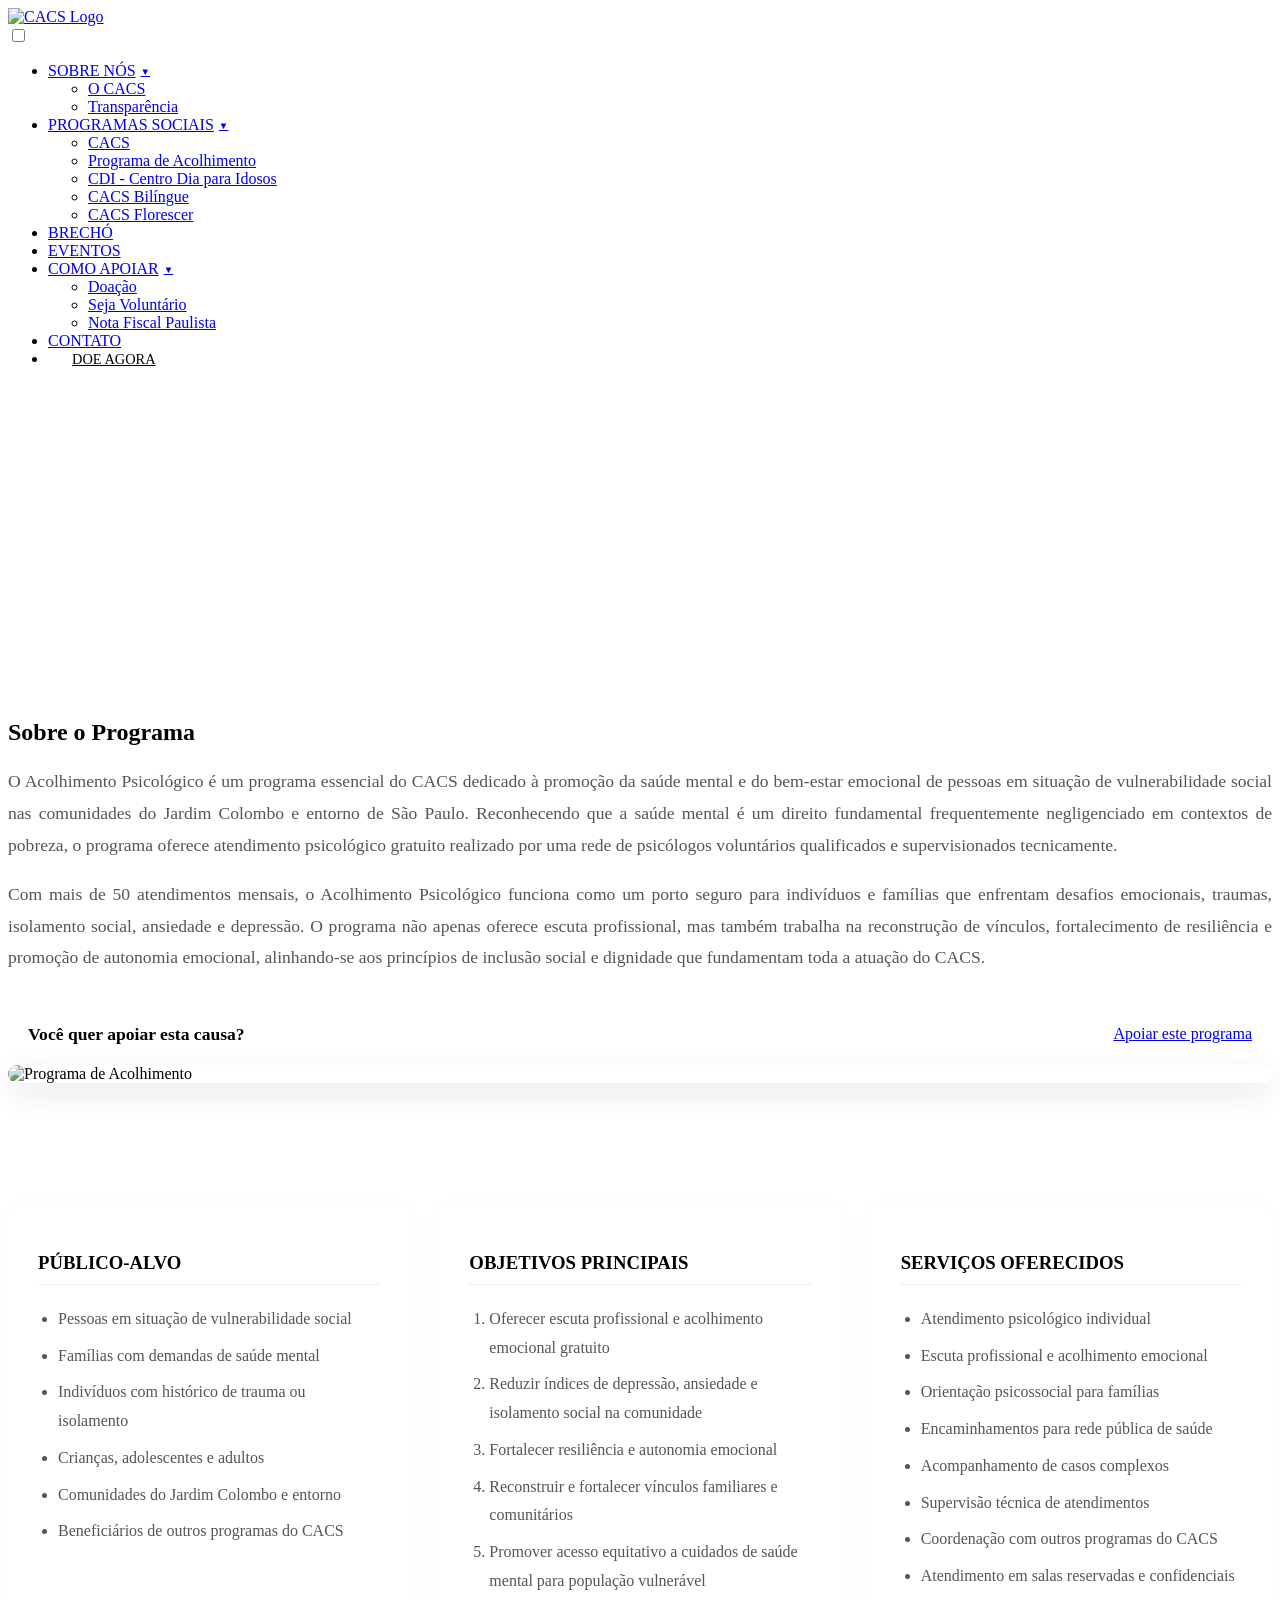
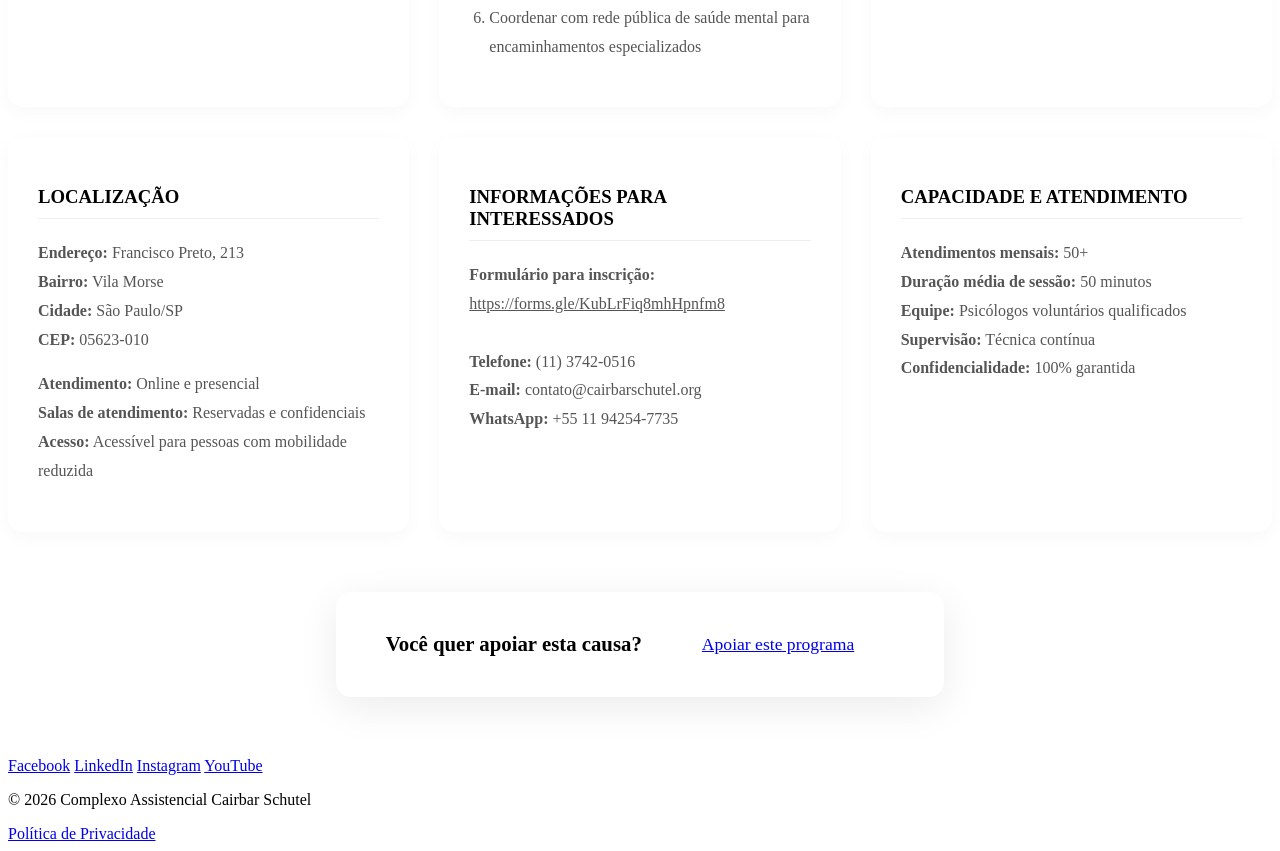
==== pages/acolhimento.html @ 53f3a4b4 "Update support link for psychological program" ====
﻿<!DOCTYPE html>
<html lang="pt-BR">
<head>
    <meta charset="UTF-8">
    <meta name="viewport" content="width=device-width, initial-scale=1.0">
    <meta name="description" content="Acolhimento Psicológico CACS: Atendimento gratuito de saúde mental para pessoas vulneráveis. Escuta profissional com psicólogos voluntários qualificados.">
    <title>Programa de Acolhimento - CACS</title>
    <link rel="preconnect" href="https://fonts.googleapis.com">
    <link rel="preconnect" href="https://fonts.gstatic.com" crossorigin>
    <link href="https://fonts.googleapis.com/css2?family=Roboto:wght@300;400;500;700&display=swap" rel="stylesheet">
    <link rel="stylesheet" href="../assets/css/style.css">
    <link rel="icon" type="image/x-icon" href="https://cacs-cairbarschutel.org.br/wp-content/uploads/2024/09/fav-1.png">
</head>
<body>
    <header class="site-header">
        <div class="container header-container">
            <div class="logo">
                <a href="../index.html">
                    <img src="../assets/img/Logo-Cairbar-Branco.png" alt="CACS Logo">
                </a>
            </div>
            <input type="checkbox" id="nav-toggle" class="nav-toggle-input">
            <label for="nav-toggle" class="menu-toggle" aria-label="Abrir Menu">
                <span></span><span></span><span></span>
            </label>
            <nav class="main-nav">
                <ul>
                    <li class="dropdown-wrapper">
                        <a href="../index.html#impacto" style="display: flex; align-items: center; gap: 5px;">SOBRE NÓS <span style="font-size: 0.6rem;">▼</span></a>
                        <ul class="dropdown-menu">
                            <li><a href="cacs.html">O CACS</a></li>
                            <li><a href="../pages/transparencia.html">Transparência</a></li>
                        </ul>
                    </li>
                    <li class="dropdown-wrapper">
                        <a href="../index.html#sobre" style="display: flex; align-items: center; gap: 5px;">PROGRAMAS SOCIAIS <span style="font-size: 0.6rem;">▼</span></a>
                        <ul class="dropdown-menu">
                            <li><a href="cacs.html">CACS</a></li>
                            <li><a href="acolhimento.html">Programa de Acolhimento</a></li>
                            <li><a href="cdi.html">CDI - Centro Dia para Idosos</a></li>
                            <li><a href="bilingue.html">CACS Bilíngue</a></li>
                            <li><a href="florescer.html">CACS Florescer</a></li>
                        </ul>
                    </li>
                    <li><a href="../index.html#brecho">BRECHÓ</a></li>
                    <li><a href="../index.html#eventos">EVENTOS</a></li>
                    <li class="dropdown-wrapper">
                        <a href="../index.html#faca-parte" style="display: flex; align-items: center; gap: 5px;">COMO APOIAR <span style="font-size: 0.6rem;">▼</span></a>
                        <ul class="dropdown-menu">
                            <li><a href="doacao.html">Doação</a></li>
                            <li><a href="voluntario.html">Seja Voluntário</a></li>
                            <li><a href="nfp.html">Nota Fiscal Paulista</a></li>
                        </ul>
                    </li>
                    <li><a href="../index.html#contato">CONTATO</a></li>
                    <li><a href="doacao.html" class="btn btn-primary" style="padding: 8px 24px; font-size: 0.9rem; color: var(--secondary-color);">DOE AGORA</a></li>
                </ul>
            </nav>
        </div>
    </header>

    <main>
        <section class="page-header" style="background-color: var(--secondary-color); color: #fff; padding: 60px 0; text-align: center;">
            <div class="container fade-in-up">
                <h1 data-content="hero-title" style="font-size: 3rem; margin-bottom: 10px; color: var(--primary-color);">Programa de Acolhimento</h1>
                <p data-content="hero-description" style="font-size: 1.2rem; max-width: 800px; margin: 0 auto; line-height: 1.6;">Oferecemos acolhimento e suporte integral para pessoas em situação de vulnerabilidade.</p>
            </div>
        </section>

        <section style="padding: 60px 0; background-color: var(--bg-white);">
            <div class="container split-layout">
                <div class="text-wrapper fade-in-up">
                    <h2 data-content="sobre-title" style="color: var(--secondary-color); margin-bottom: 20px;">Sobre o Programa</h2>
                    <p style="font-size: 1.1rem; line-height: 1.8; color: #555; text-align: justify; margin-bottom: 15px;">O Acolhimento Psicológico é um programa essencial do CACS dedicado à promoção da saúde mental e do bem-estar emocional de pessoas em situação de vulnerabilidade social nas comunidades do Jardim Colombo e entorno de São Paulo. Reconhecendo que a saúde mental é um direito fundamental frequentemente negligenciado em contextos de pobreza, o programa oferece atendimento psicológico gratuito realizado por uma rede de psicólogos voluntários qualificados e supervisionados tecnicamente.</p>
                    <p style="font-size: 1.1rem; line-height: 1.8; color: #555; text-align: justify; margin-bottom: 15px;">Com mais de 50 atendimentos mensais, o Acolhimento Psicológico funciona como um porto seguro para indivíduos e famílias que enfrentam desafios emocionais, traumas, isolamento social, ansiedade e depressão. O programa não apenas oferece escuta profissional, mas também trabalha na reconstrução de vínculos, fortalecimento de resiliência e promoção de autonomia emocional, alinhando-se aos princípios de inclusão social e dignidade que fundamentam toda a atuação do CACS.</p>
                    
                    <div style="margin-top: 30px; padding: 20px; background-color: var(--bg-light); border-radius: 10px; display: flex; align-items: center; justify-content: space-between; gap: 20px; flex-wrap: wrap;">
                        <span style="font-weight: 700; color: var(--secondary-color); font-size: 1.1rem;">Você quer apoiar esta causa?</span>
                        <a href="https://forms.gle/4BcMrLkKJGrSGbwz6" target="_blank" class="btn btn-primary" style="white-space: nowrap;">Apoiar este programa</a>
                    </div>
                </div>
                <div class="image-wrapper fade-in-up" style="transition-delay: 0.2s; align-self: stretch; display: flex; margin-bottom: 0;">
                    <img data-content="sobre-image" src="../assets/img/7. Acolhimento Psicológico.png" alt="Programa de Acolhimento" style="border-radius: 20px; box-shadow: 0 10px 30px rgba(0,0,0,0.1); width: 100%; height: 100%; object-fit: cover;">
                </div>
            </div>
        </section>

        <section style="padding: 60px 0; background-color: var(--bg-light);">
            <div class="container">
                <div style="display: grid; grid-template-columns: repeat(auto-fit, minmax(320px, 1fr)); gap: 30px;">
                    
                    <!-- BOX 1: Público-Alvo -->
                    <div class="fade-in-up" style="background: #fff; padding: 30px; border-radius: 15px; box-shadow: 0 5px 20px rgba(0,0,0,0.03); border-top: 4px solid var(--primary-color);">
                        <h3 style="color: var(--secondary-color); margin-bottom: 20px; border-bottom: 1px solid #eee; padding-bottom: 10px;">PÚBLICO-ALVO</h3>
                        <ul style="color: #555; line-height: 1.8; padding-left: 20px;">
                            <li style="list-style-type: disc; margin-bottom: 8px;">Pessoas em situação de vulnerabilidade social</li>
                            <li style="list-style-type: disc; margin-bottom: 8px;">Famílias com demandas de saúde mental</li>
                            <li style="list-style-type: disc; margin-bottom: 8px;">Indivíduos com histórico de trauma ou isolamento</li>
                            <li style="list-style-type: disc; margin-bottom: 8px;">Crianças, adolescentes e adultos</li>
                            <li style="list-style-type: disc; margin-bottom: 8px;">Comunidades do Jardim Colombo e entorno</li>
                            <li style="list-style-type: disc; margin-bottom: 8px;">Beneficiários de outros programas do CACS</li>
                        </ul>
                    </div>

                    <!-- BOX 2: Objetivos Principais -->
                    <div class="fade-in-up" style="background: #fff; padding: 30px; border-radius: 15px; box-shadow: 0 5px 20px rgba(0,0,0,0.03); border-top: 4px solid var(--primary-color); transition-delay: 0.1s;">
                        <h3 style="color: var(--secondary-color); margin-bottom: 20px; border-bottom: 1px solid #eee; padding-bottom: 10px;">OBJETIVOS PRINCIPAIS</h3>
                        <ol style="color: #555; line-height: 1.8; padding-left: 20px;">
                            <li style="margin-bottom: 8px;">Oferecer escuta profissional e acolhimento emocional gratuito</li>
                            <li style="margin-bottom: 8px;">Reduzir índices de depressão, ansiedade e isolamento social na comunidade</li>
                            <li style="margin-bottom: 8px;">Fortalecer resiliência e autonomia emocional</li>
                            <li style="margin-bottom: 8px;">Reconstruir e fortalecer vínculos familiares e comunitários</li>
                            <li style="margin-bottom: 8px;">Promover acesso equitativo a cuidados de saúde mental para população vulnerável</li>
                            <li style="margin-bottom: 8px;">Coordenar com rede pública de saúde mental para encaminhamentos especializados</li>
                        </ol>
                    </div>

                    <!-- BOX 3: Serviços Oferecidos -->
                    <div class="fade-in-up" style="background: #fff; padding: 30px; border-radius: 15px; box-shadow: 0 5px 20px rgba(0,0,0,0.03); border-top: 4px solid var(--primary-color); transition-delay: 0.2s;">
                        <h3 style="color: var(--secondary-color); margin-bottom: 20px; border-bottom: 1px solid #eee; padding-bottom: 10px;">SERVIÇOS OFERECIDOS</h3>
                        <ul style="color: #555; line-height: 1.8; padding-left: 20px;">
                            <li style="list-style-type: disc; margin-bottom: 8px;">Atendimento psicológico individual</li>
                            <li style="list-style-type: disc; margin-bottom: 8px;">Escuta profissional e acolhimento emocional</li>
                            <li style="list-style-type: disc; margin-bottom: 8px;">Orientação psicossocial para famílias</li>
                            <li style="list-style-type: disc; margin-bottom: 8px;">Encaminhamentos para rede pública de saúde</li>
                            <li style="list-style-type: disc; margin-bottom: 8px;">Acompanhamento de casos complexos</li>
                            <li style="list-style-type: disc; margin-bottom: 8px;">Supervisão técnica de atendimentos</li>
                            <li style="list-style-type: disc; margin-bottom: 8px;">Coordenação com outros programas do CACS</li>
                            <li style="list-style-type: disc; margin-bottom: 8px;">Atendimento em salas reservadas e confidenciais</li>
                        </ul>
                    </div>

                    <!-- BOX 4: Localização -->
                    <div class="fade-in-up" style="background: #fff; padding: 30px; border-radius: 15px; box-shadow: 0 5px 20px rgba(0,0,0,0.03); border-top: 4px solid var(--primary-color); transition-delay: 0.3s;">
                        <h3 style="color: var(--secondary-color); margin-bottom: 20px; border-bottom: 1px solid #eee; padding-bottom: 10px;">LOCALIZAÇÃO</h3>
                        <p style="color: #555; line-height: 1.8; margin-bottom: 15px;">
                            <strong>Endereço:</strong> Francisco Preto, 213<br>
                            <strong>Bairro:</strong> Vila Morse<br>
                            <strong>Cidade:</strong> São Paulo/SP<br>
                            <strong>CEP:</strong> 05623-010
                        </p>
                        <p style="color: #555; line-height: 1.8;">
                            <strong>Atendimento:</strong> Online e presencial<br>
                            <strong>Salas de atendimento:</strong> Reservadas e confidenciais<br>
                            <strong>Acesso:</strong> Acessível para pessoas com mobilidade reduzida
                        </p>
                    </div>

                    <!-- BOX 5: Informações para Interessados -->
                    <div class="fade-in-up" style="background: #fff; padding: 30px; border-radius: 15px; box-shadow: 0 5px 20px rgba(0,0,0,0.03); border-top: 4px solid var(--primary-color); transition-delay: 0.4s;">
                        <h3 style="color: var(--secondary-color); margin-bottom: 20px; border-bottom: 1px solid #eee; padding-bottom: 10px;">INFORMAÇÕES PARA INTERESSADOS</h3>
                        <p style="color: #555; line-height: 1.8;">
                            <strong>Formulário para inscrição:</strong><br>
                            <a href="https://forms.gle/KubLrFiq8mhHpnfm8" target="_blank" style="color: var(--secondary-color); font-weight: 500; word-break: break-all; text-decoration: underline;">https://forms.gle/KubLrFiq8mhHpnfm8</a><br><br>
                            <strong>Telefone:</strong> (11) 3742-0516<br>
                            <strong>E-mail:</strong> contato@cairbarschutel.org<br>
                            <strong>WhatsApp:</strong> +55 11 94254-7735
                        </p>
                    </div>

                    <!-- BOX 6: Capacidade e Atendimento -->
                    <div class="fade-in-up" style="background: #fff; padding: 30px; border-radius: 15px; box-shadow: 0 5px 20px rgba(0,0,0,0.03); border-top: 4px solid var(--primary-color); transition-delay: 0.5s;">
                        <h3 style="color: var(--secondary-color); margin-bottom: 20px; border-bottom: 1px solid #eee; padding-bottom: 10px;">CAPACIDADE E ATENDIMENTO</h3>
                        <p style="color: #555; line-height: 1.8;">
                            <strong>Atendimentos mensais:</strong> 50+<br>
                            <strong>Duração média de sessão:</strong> 50 minutos<br>
                            <strong>Equipe:</strong> Psicólogos voluntários qualificados<br>
                            <strong>Supervisão:</strong> Técnica contínua<br>
                            <strong>Confidencialidade:</strong> 100% garantida
                        </p>
                    </div>

                </div>

                <div class="fade-in-up" style="margin-top: 60px; text-align: center; transition-delay: 0.6s;">
                    <div style="display: inline-flex; align-items: center; justify-content: center; gap: 20px; padding: 30px 50px; background-color: #fff; border-radius: 15px; box-shadow: 0 10px 40px rgba(0,0,0,0.08); flex-wrap: wrap;">
                        <span style="font-weight: 700; color: var(--secondary-color); font-size: 1.3rem;">Você quer apoiar esta causa?</span>
                        <a href="https://forms.gle/NZA8rdMHsXPLox5Q6" target="_blank" class="btn btn-primary" style="font-size: 1.1rem; padding: 12px 40px; white-space: nowrap;">Apoiar este programa</a>
                    </div>
                </div>
            </div>
        </section>
    </main>

    <footer class="site-footer">
        <div class="container">
            <div class="social-links">
                <a href="https://www.facebook.com/cacscairbarschutel/?locale=pt_BR" target="_blank">Facebook</a>
                <a href="https://www.linkedin.com/company/cacs-assistencial/posts/?feedView=all" target="_blank">LinkedIn</a>
                <a href="https://www.instagram.com/cacs_cairbarschutel/" target="_blank">Instagram</a>
                <a href="https://www.youtube.com/@cacs-cairbarschutel" target="_blank">YouTube</a>
            </div>
            <p>&copy; 2026 Complexo Assistencial Cairbar Schutel</p>
            <a href="#">Política de Privacidade</a>
        </div>
    </footer>
    <script src="../assets/js/script.js"></script>
    <script>window.PAGE_KEY = 'acolhimento';</script>
    <script src="../assets/js/page-content.js"></script>
</body>
</html>
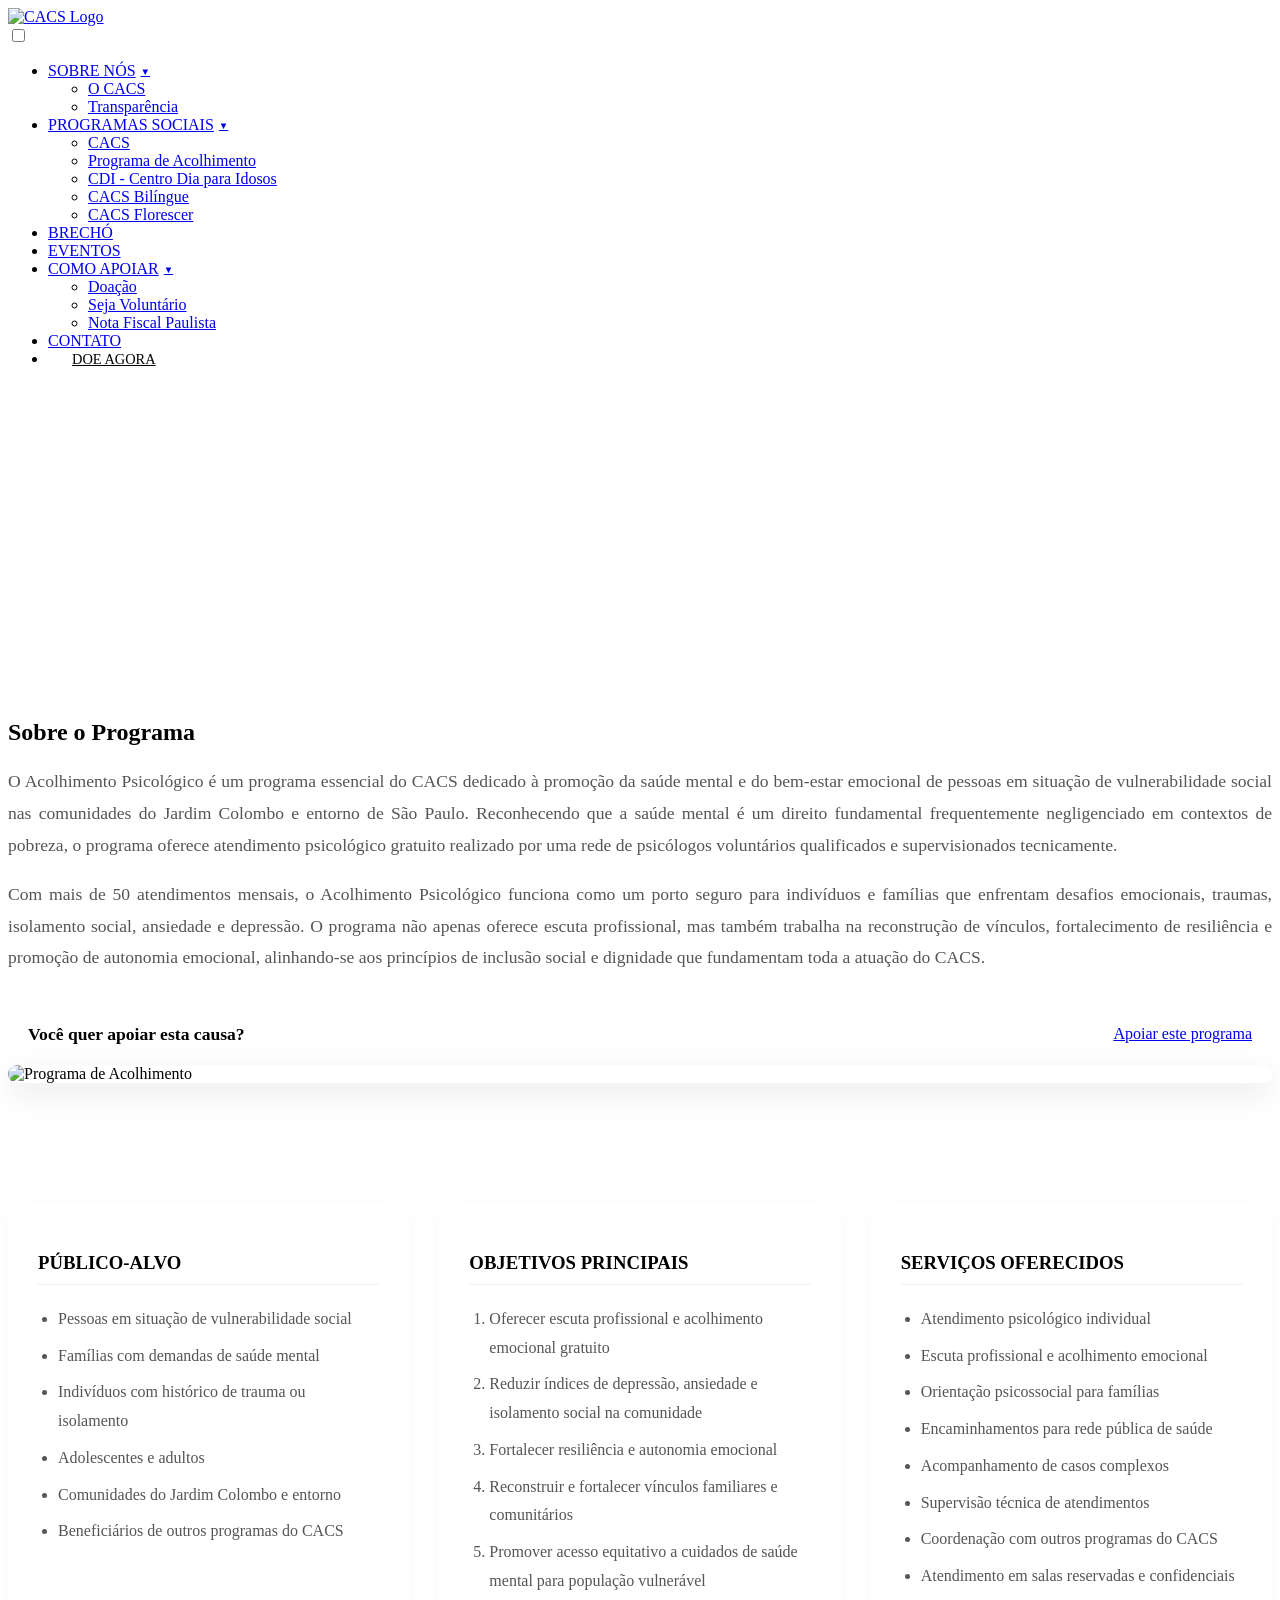
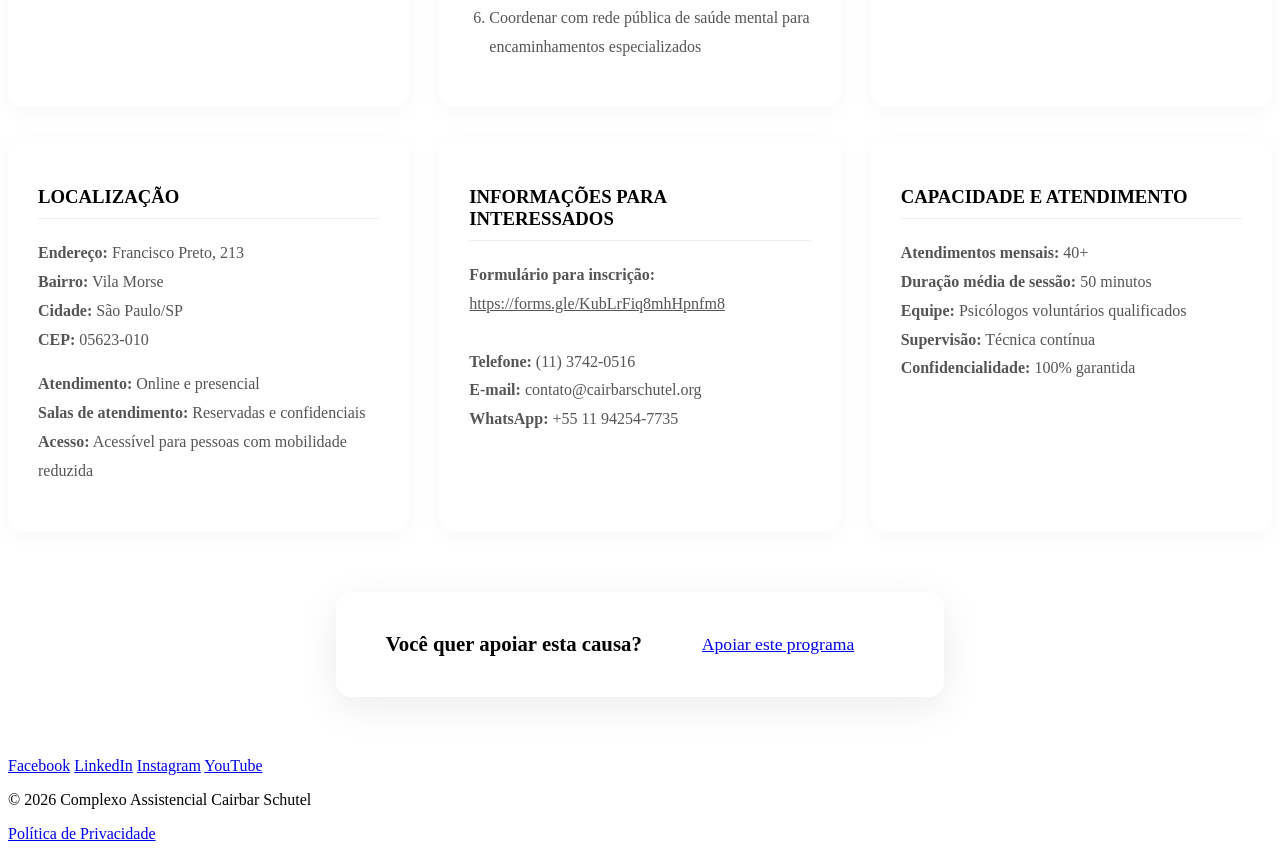
==== commit c37d1792: "Update content and links in acolhimento.html" ====
--- a/pages/acolhimento.html
+++ b/pages/acolhimento.html
@@ -96,7 +96,7 @@
                             <li style="list-style-type: disc; margin-bottom: 8px;">Pessoas em situação de vulnerabilidade social</li>
                             <li style="list-style-type: disc; margin-bottom: 8px;">Famílias com demandas de saúde mental</li>
                             <li style="list-style-type: disc; margin-bottom: 8px;">Indivíduos com histórico de trauma ou isolamento</li>
-                            <li style="list-style-type: disc; margin-bottom: 8px;">Crianças, adolescentes e adultos</li>
+                            <li style="list-style-type: disc; margin-bottom: 8px;">Adolescentes e adultos</li>
                             <li style="list-style-type: disc; margin-bottom: 8px;">Comunidades do Jardim Colombo e entorno</li>
                             <li style="list-style-type: disc; margin-bottom: 8px;">Beneficiários de outros programas do CACS</li>
                         </ul>
@@ -151,7 +151,7 @@
                         <h3 style="color: var(--secondary-color); margin-bottom: 20px; border-bottom: 1px solid #eee; padding-bottom: 10px;">INFORMAÇÕES PARA INTERESSADOS</h3>
                         <p style="color: #555; line-height: 1.8;">
                             <strong>Formulário para inscrição:</strong><br>
-                            <a href="https://forms.gle/KubLrFiq8mhHpnfm8" target="_blank" style="color: var(--secondary-color); font-weight: 500; word-break: break-all; text-decoration: underline;">https://forms.gle/KubLrFiq8mhHpnfm8</a><br><br>
+                            <a href="https://docs.google.com/forms/d/e/1FAIpQLSczm29USsorEEFvi8HwMrPvRIv2-LMUBYwi5Fns2JOKKJGAZQ/viewform" target="_blank" style="color: var(--secondary-color); font-weight: 500; word-break: break-all; text-decoration: underline;">https://forms.gle/KubLrFiq8mhHpnfm8</a><br><br>
                             <strong>Telefone:</strong> (11) 3742-0516<br>
                             <strong>E-mail:</strong> contato@cairbarschutel.org<br>
                             <strong>WhatsApp:</strong> +55 11 94254-7735
@@ -162,7 +162,7 @@
                     <div class="fade-in-up" style="background: #fff; padding: 30px; border-radius: 15px; box-shadow: 0 5px 20px rgba(0,0,0,0.03); border-top: 4px solid var(--primary-color); transition-delay: 0.5s;">
                         <h3 style="color: var(--secondary-color); margin-bottom: 20px; border-bottom: 1px solid #eee; padding-bottom: 10px;">CAPACIDADE E ATENDIMENTO</h3>
                         <p style="color: #555; line-height: 1.8;">
-                            <strong>Atendimentos mensais:</strong> 50+<br>
+                            <strong>Atendimentos mensais:</strong> 40+<br>
                             <strong>Duração média de sessão:</strong> 50 minutos<br>
                             <strong>Equipe:</strong> Psicólogos voluntários qualificados<br>
                             <strong>Supervisão:</strong> Técnica contínua<br>
@@ -175,7 +175,7 @@
                 <div class="fade-in-up" style="margin-top: 60px; text-align: center; transition-delay: 0.6s;">
                     <div style="display: inline-flex; align-items: center; justify-content: center; gap: 20px; padding: 30px 50px; background-color: #fff; border-radius: 15px; box-shadow: 0 10px 40px rgba(0,0,0,0.08); flex-wrap: wrap;">
                         <span style="font-weight: 700; color: var(--secondary-color); font-size: 1.3rem;">Você quer apoiar esta causa?</span>
-                        <a href="https://forms.gle/NZA8rdMHsXPLox5Q6" target="_blank" class="btn btn-primary" style="font-size: 1.1rem; padding: 12px 40px; white-space: nowrap;">Apoiar este programa</a>
+                        <a href="https://cacs-cairbarschutel.org.br/pages/doacao.html#" target="_blank" class="btn btn-primary" style="font-size: 1.1rem; padding: 12px 40px; white-space: nowrap;">Apoiar este programa</a>
                     </div>
                 </div>
             </div>
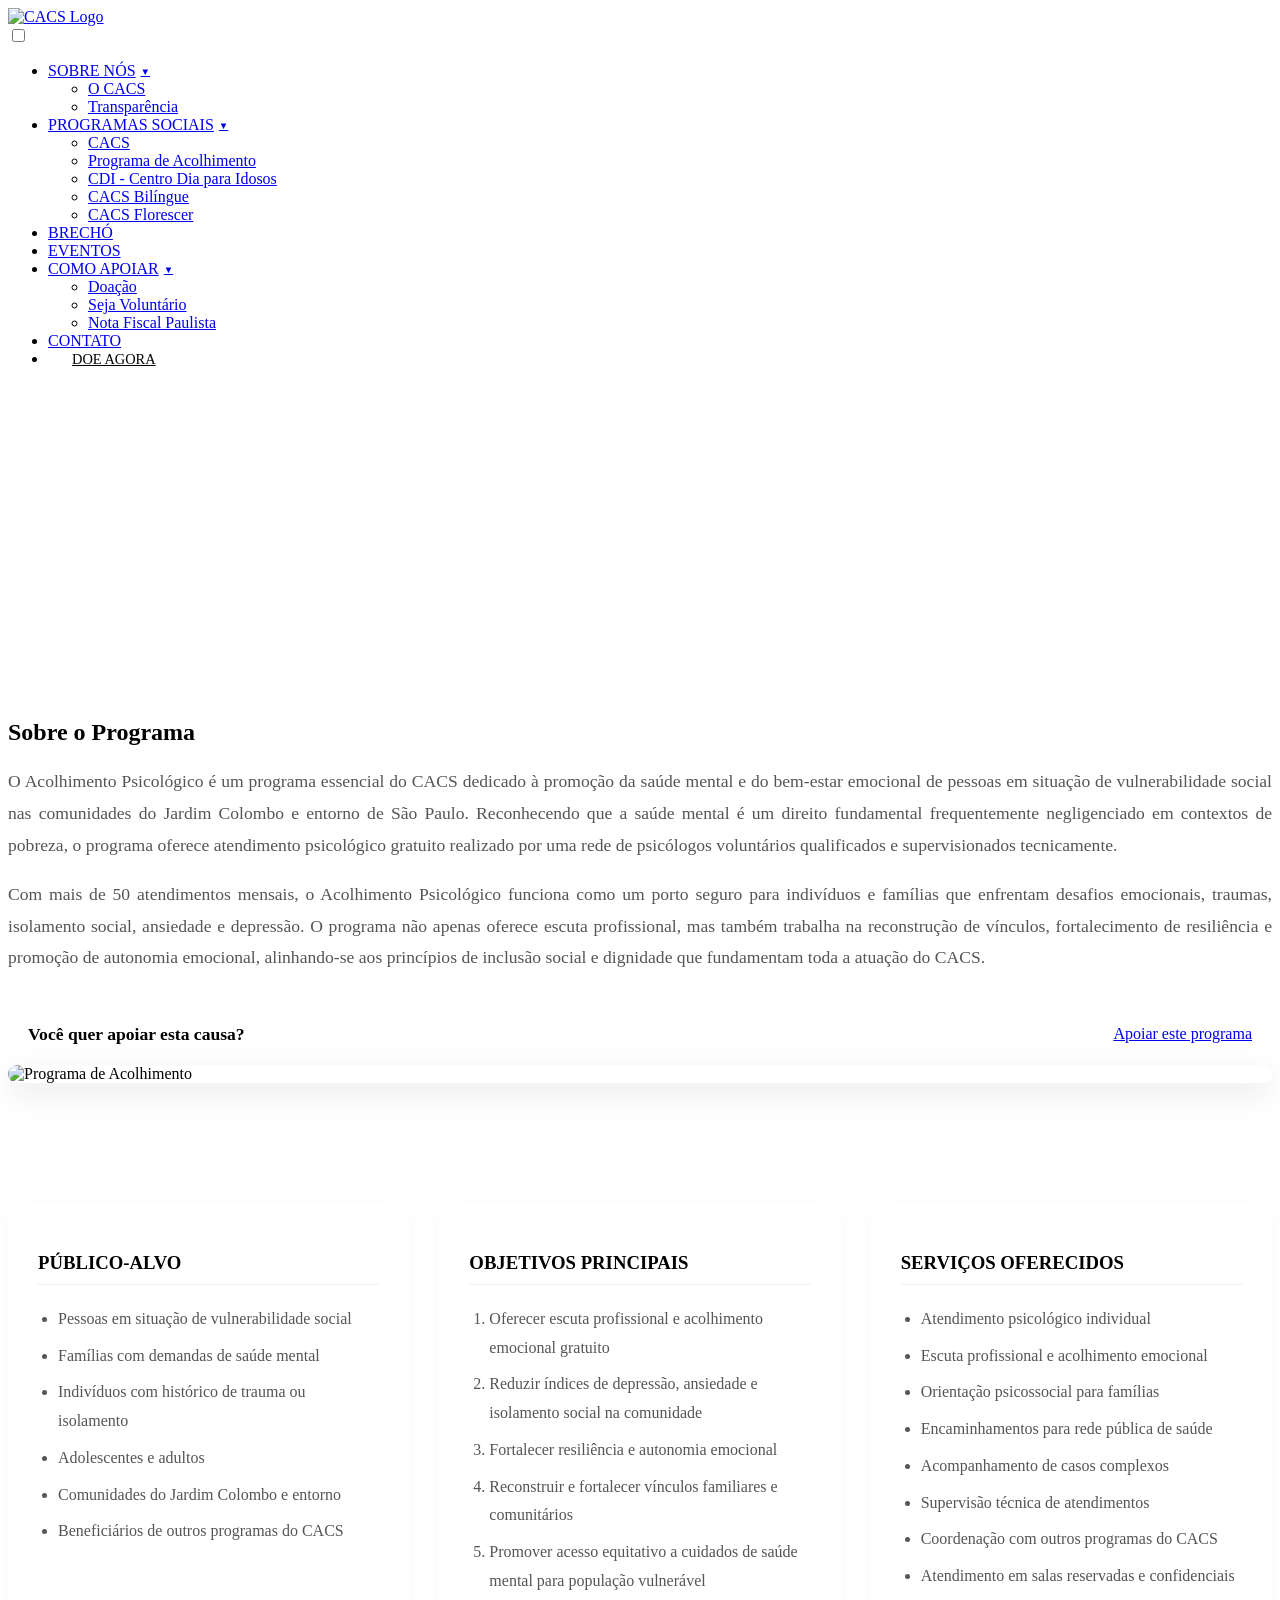
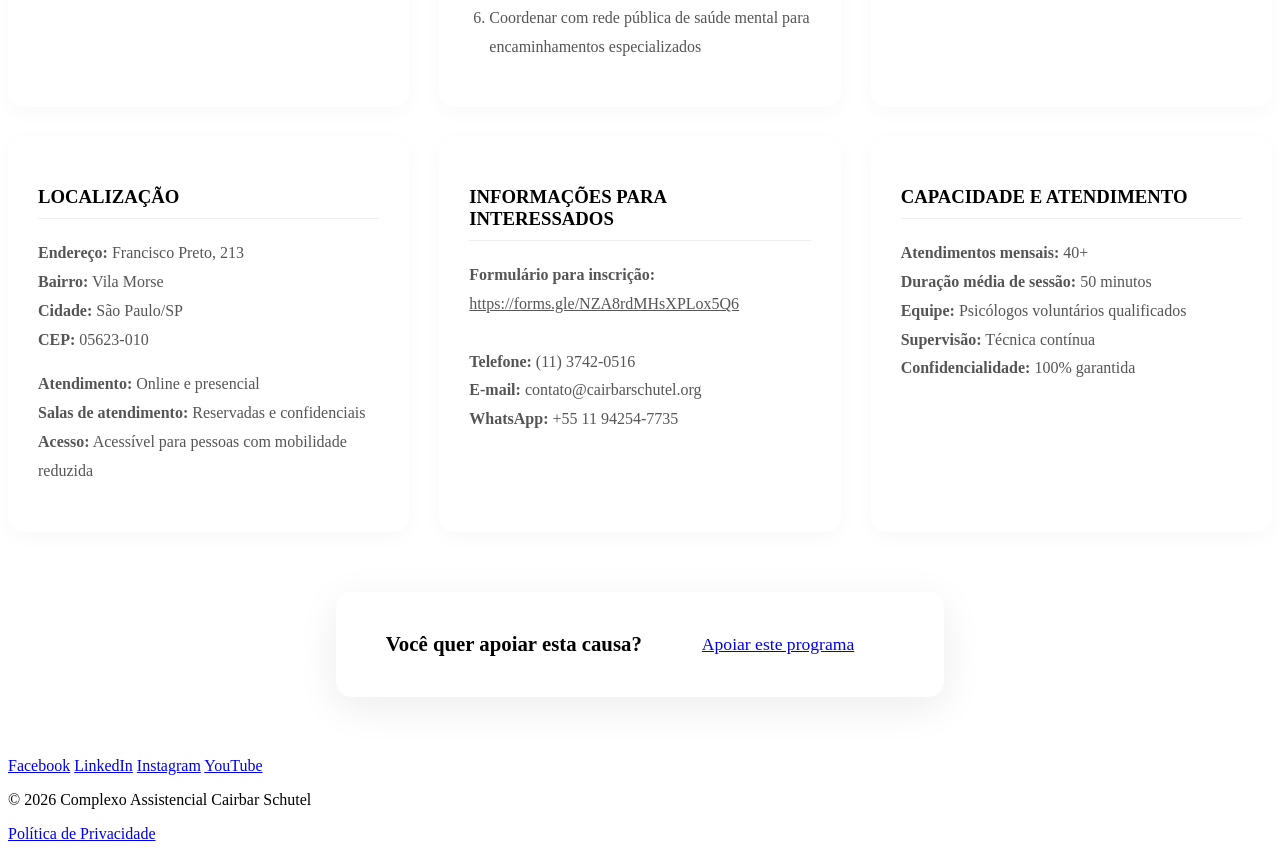
==== commit cf7769e2: "Update link in acolhimento.html" ====
--- a/pages/acolhimento.html
+++ b/pages/acolhimento.html
@@ -151,7 +151,7 @@
                         <h3 style="color: var(--secondary-color); margin-bottom: 20px; border-bottom: 1px solid #eee; padding-bottom: 10px;">INFORMAÇÕES PARA INTERESSADOS</h3>
                         <p style="color: #555; line-height: 1.8;">
                             <strong>Formulário para inscrição:</strong><br>
-                            <a href="https://docs.google.com/forms/d/e/1FAIpQLSczm29USsorEEFvi8HwMrPvRIv2-LMUBYwi5Fns2JOKKJGAZQ/viewform" target="_blank" style="color: var(--secondary-color); font-weight: 500; word-break: break-all; text-decoration: underline;">https://forms.gle/KubLrFiq8mhHpnfm8</a><br><br>
+                            <a href="forms.gle/NZA8rdMHsXPLox5Q6" target="_blank" style="color: var(--secondary-color); font-weight: 500; word-break: break-all; text-decoration: underline;">https://forms.gle/NZA8rdMHsXPLox5Q6</a><br><br>
                             <strong>Telefone:</strong> (11) 3742-0516<br>
                             <strong>E-mail:</strong> contato@cairbarschutel.org<br>
                             <strong>WhatsApp:</strong> +55 11 94254-7735
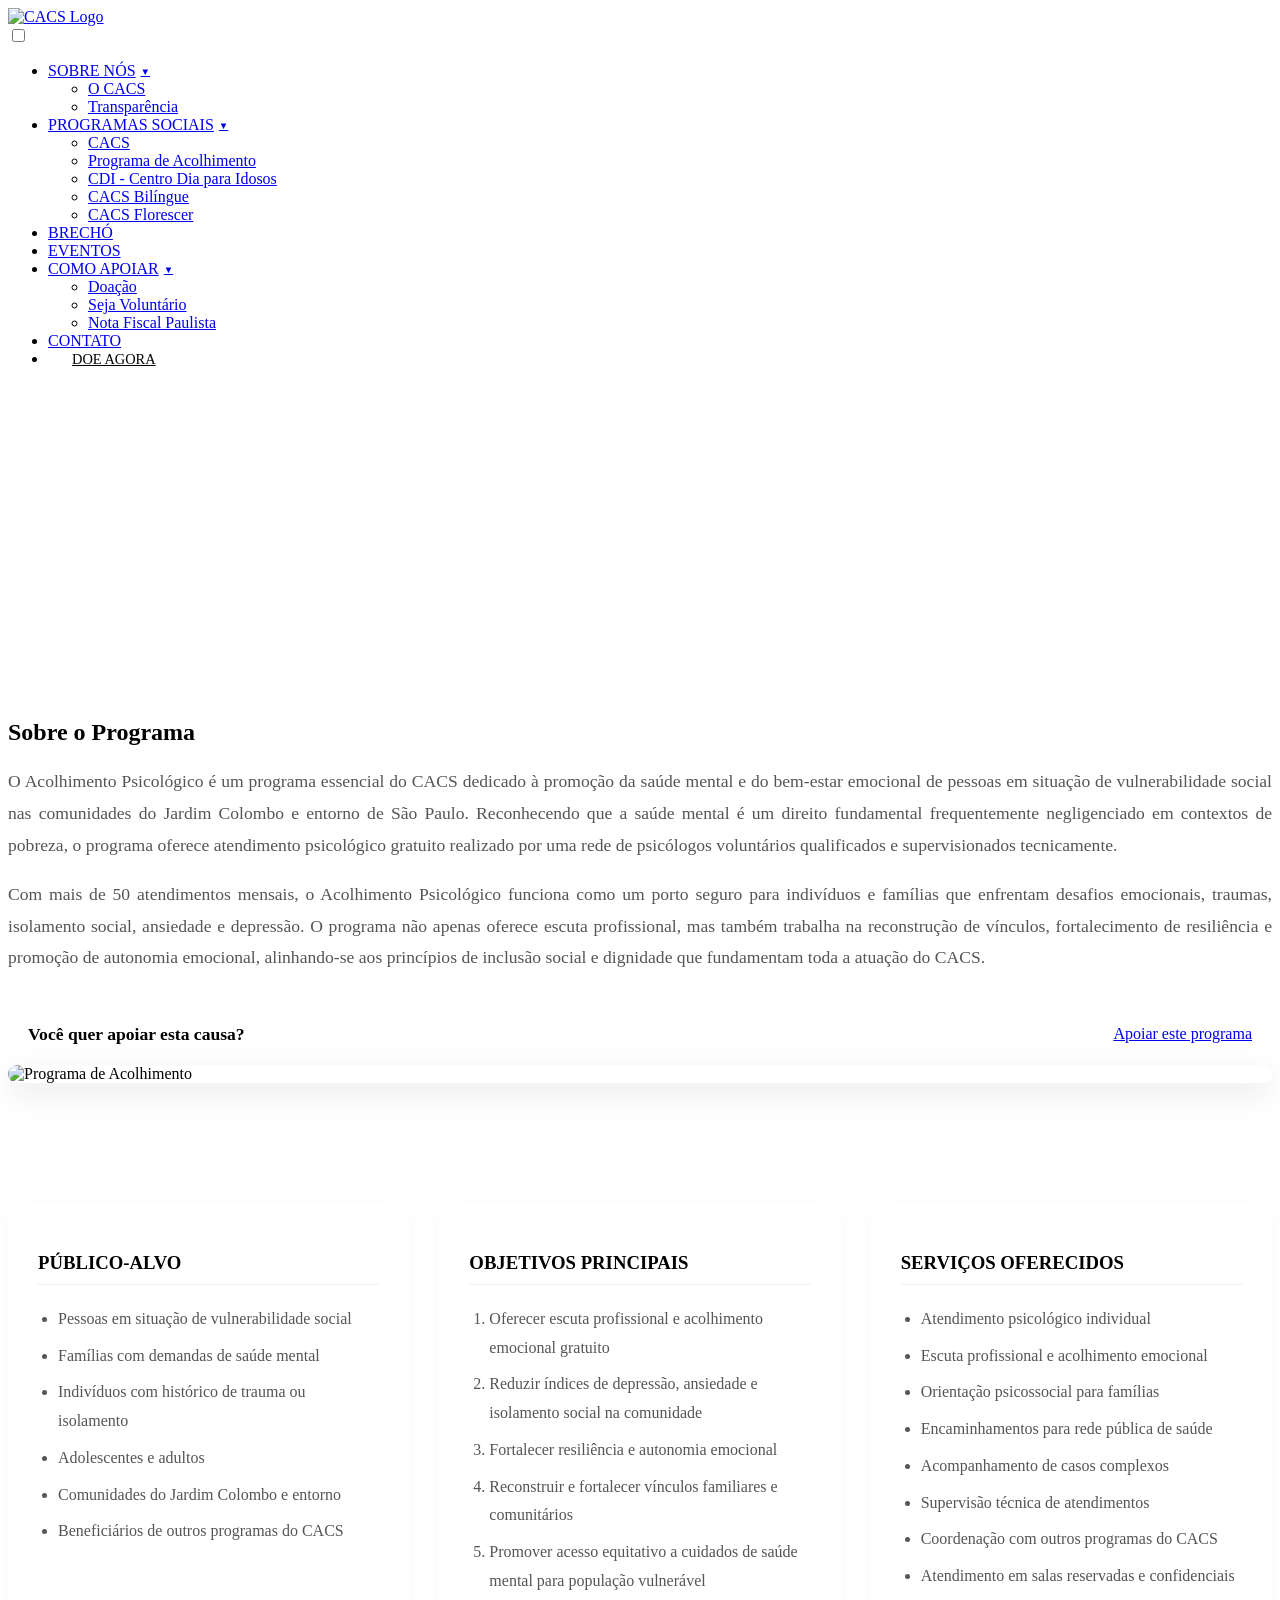
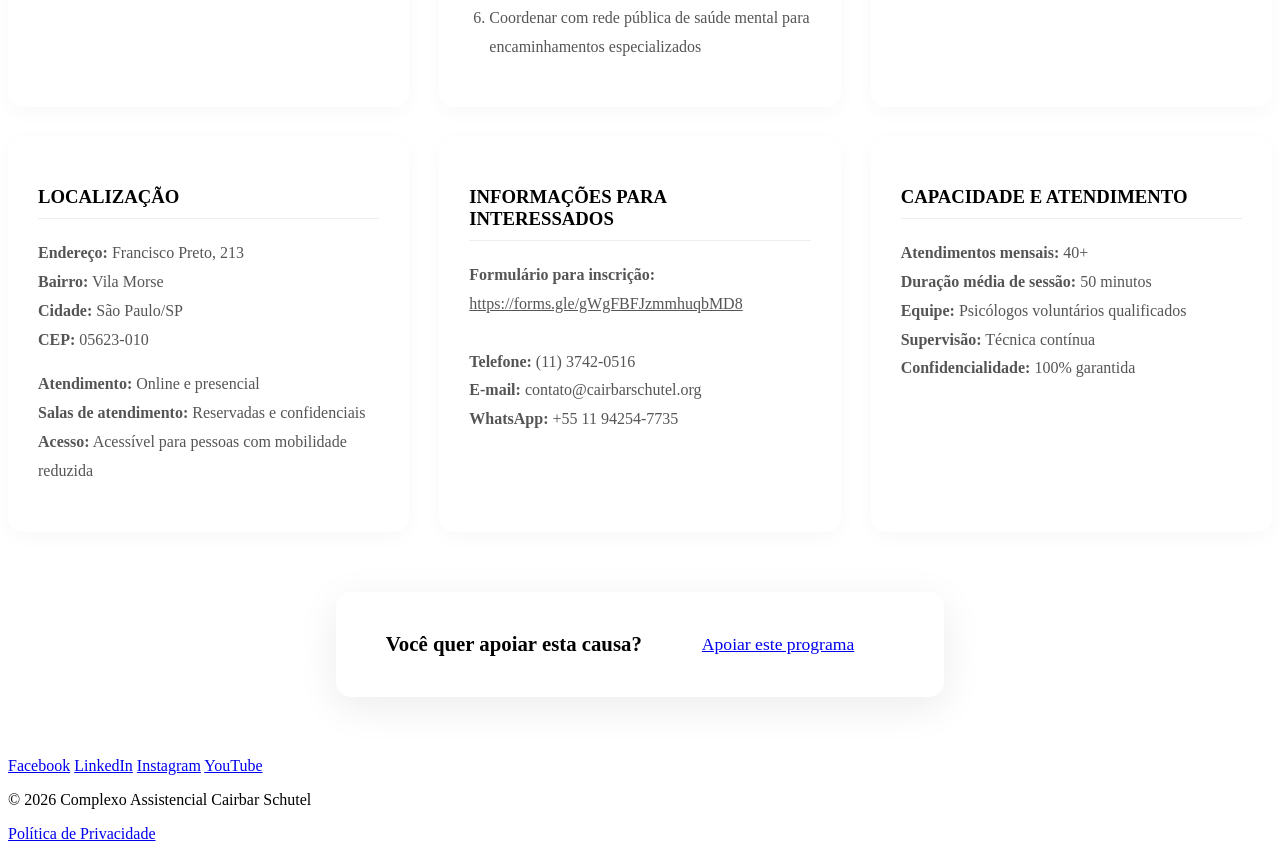
==== commit 2efe0655: "Change registration form link in acolhimento.html Updated the link for the registration form." ====
--- a/pages/acolhimento.html
+++ b/pages/acolhimento.html
@@ -151,7 +151,7 @@
                         <h3 style="color: var(--secondary-color); margin-bottom: 20px; border-bottom: 1px solid #eee; padding-bottom: 10px;">INFORMAÇÕES PARA INTERESSADOS</h3>
                         <p style="color: #555; line-height: 1.8;">
                             <strong>Formulário para inscrição:</strong><br>
-                            <a href="forms.gle/NZA8rdMHsXPLox5Q6" target="_blank" style="color: var(--secondary-color); font-weight: 500; word-break: break-all; text-decoration: underline;">https://forms.gle/NZA8rdMHsXPLox5Q6</a><br><br>
+                            <a href="https://forms.gle/gWgFBFJzmmhuqbMD8" target="_blank" style="color: var(--secondary-color); font-weight: 500; word-break: break-all; text-decoration: underline;">https://forms.gle/gWgFBFJzmmhuqbMD8</a><br><br>
                             <strong>Telefone:</strong> (11) 3742-0516<br>
                             <strong>E-mail:</strong> contato@cairbarschutel.org<br>
                             <strong>WhatsApp:</strong> +55 11 94254-7735
